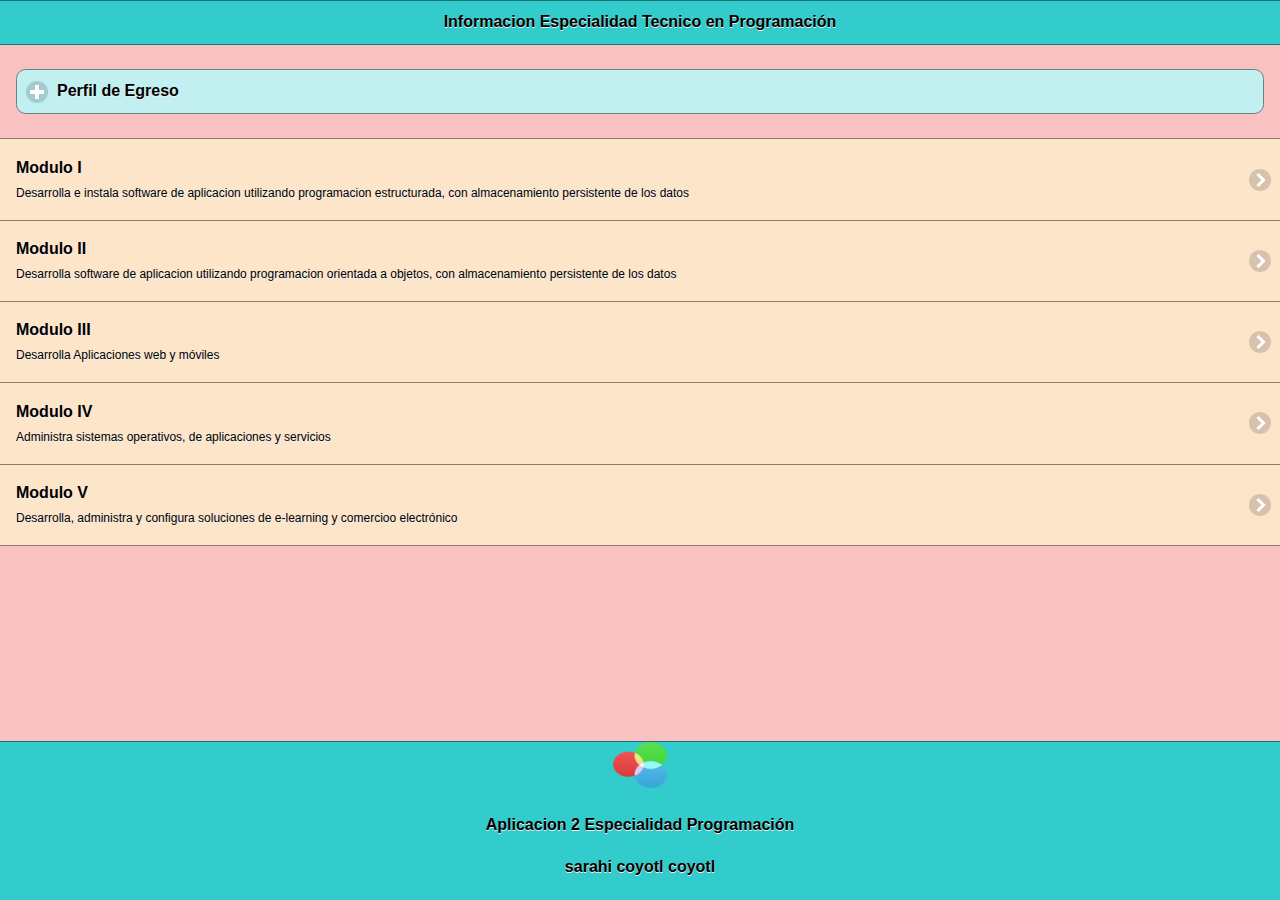
==== index.html @ 33eb8bab "1" ====
<!DOCTYPE html> 
<html>
<head>
<meta charset="utf-8">
<title>Informacion Especialidad Tecnico en Programación</title>

<!--grupo CSS-->
<link rel="stylesheet" href="css/tema-app1.min.css"/>
<link rel="stylesheet" href="css/jquery.mobile.icons-1.4.5.min.css"/>
<link rel="stylesheet" href="css/jquery.mobile.structure-1.4.5.min.css"/>

<!--grupo JavaScript-->
<script src="js/jquery-1.11.2.min.js"></script>
<script src="js/jquery.mobile-1.4.5.min.js"></script>
<!-- <script src="js/acciones.js"></script>-->
<script src="phonegap.js"></script><!--necesario*/-->
</head>
<body>
<div data-role="page" id="Principal" data-theme="a">
 <div data-role="header" data-add-back-btn="true" data-back-btn-text="Regresar" data-back-btn-theme="b">
  <h1>Informacion Especialidad Tecnico en Programación</h1>
 </div>
 <div data-role="main" class="ui-content">
 <div data-role="collapsible" data-content-theme="false">
 <h1>Perfil de Egreso</h1>
<div>
<p>Informacion sobre el Perfil de egreso de la especialidad</p>
<br>
<div>
<p>La informacion que ofrece la carrera de Técnico en Programacion permite al egresado, a traves de la articulacion de saberes de diversos campos, realizar actividades dirigidas a la:
<br>
<ul>
<li> Instalacion y desarrollo de software de aplicacion utilizando programacion estructurada y orientada a objetos en ambientes web y moviles, con almacenamiento persistente de datos,</li>

<li>Así como la configuracion y administracion de plataforma e-learning y </li>
<li>Comercio Electronico</li>
</ul>
Durante el proceso de formacion de los cinco modulos, el estudiante desarrollará o reforzará<br>
Las Siguientes Competencias Profecionales: <br>
<ul>
<li>Desarrolla e instala software de aplicacion utilizando programacion estructurada, con alacenamiento persistente de datos</li>
<li>Desarrolla software de aplicacion utilizando programacion orientada a objetos, con almacenamiento persistente de datos</li>
<li>Desarrolla aplicaciones web y mobiles</li>
<li>Administra Sistemas operativos, Aplicaciones y Servicios</li>
<li>Desarrolla, Administra y configura soluciones de e-learning y comercio electronico</li>
</ul>
</p>
</div>

<div>
<img src="imagenes/logoprog.jpg" width="100%" height="100%" alt="logo">
</div>
</div>
</div>
</div>

<div> 
  <ul data-role="listview" data-theme="b" class="ui-listview ui-group-theme-b">
   <li class="ui-first-child ui-last-child">
   <a href="#Pagina1" class="ui-btn ui-btn-icon-right ui-icon-carat-r">
   <h2> Modulo I </h2>
   <p>Desarrolla e instala software de aplicacion utilizando programacion estructurada, con almacenamiento persistente de los datos</p>
   </a>
  </li>
<li class="ui-first-child ui-last-child">
   <a href="#Pagina2" class="ui-btn ui-btn-icon-right ui-icon-carat-r">
   <h2> Modulo II </h2>
   <p>Desarrolla software de aplicacion utilizando programacion orientada a objetos, con almacenamiento persistente de los datos</p>
   </a>
   </li>
   <li class="ui-first-child ui-last-child">
   <a href="#Pagina3" class="ui-btn ui-btn-icon-right ui-icon-carat-r">
   <h2> Modulo III </h2>
   <p>Desarrolla Aplicaciones web y móviles</p>
   </a>
   </li>
   <li class="ui-first-child ui-last-child">
   <a href="#Pagina4" class="ui-btn ui-btn-icon-right ui-icon-carat-r">
   <h2> Modulo IV </h2>
   <p>Administra sistemas operativos, de aplicaciones y servicios</p>
   </a>
   </li>
   <li class="ui-first-child ui-last-child">
   <a href="#Pagina5" class="ui-btn ui-btn-icon-right ui-icon-carat-r">
   <h2> Modulo V </h2>
   <p>Desarrolla, administra y configura soluciones de e-learning y comercioo electrónico</p>
   </a>
   </li>
 </ul>
</div>
 <div data-role="footer" align="center" data-theme="a" data-position="fixed">
   <div>
   <img src="imagenes/persona_azul.png" width="56" height="46" alt="pie">
 </div>
<div>
<h4>Aplicacion 2 Especialidad Programación</h4>
<h4>sarahi coyotl coyotl</h4>
</div>
</div>
</div>

<div data-role="page" id="Pagina1" data-add-back-btn="true" data-theme="a">
 <div data-role="header" data-add-back-btn="true" data-back-btn-text="Regresar" data-back-btn-theme="b">
  <h1>Modulo I</h1>
 </div>
  <div data-role="content" align="center">
   
   <div>
  <img src="imagenes/mod1.png" width="100%" height="100%" alt="mod1">
  </div>
  </div>
  <div data-role="footer" align="center" data-theme="a" data-position="fixed">
  <div>
  <img src="imagenes/persona_azul.png" width="46" height="46" alt="pie">
  </div>
  <h4>Aplicacion 2 Especialidad Programacion</h4>
  <h4>sarahi coyotl coyotl</h4>
  </div>
  </div>
  
  
  <div data-role="page" id="Pagina2" data-add-back-btn="true" data-theme="a">
 <div data-role="header" data-add-back-btn="true" data-back-btn-text="Regresar" data-back-btn-theme="b">
  <h1>Modulo II</h1>
 </div>
  <div data-role="content" align="center">
   <div>
  <img src="imagenes/mod2.png" width="100%" height="100%" alt="mod2"> </div>
  </div>
  <div data-role="footer" align="center" data-theme="a" data-position="fixed">
  <div>
  <img src="imagenes/persona_azul.png" width="46" height="46" alt="pie">
  </div>
  <h4>Aplicacion 2 Especialidad Programacion</h4>
  <h4>sarahi coyotl coyotl</h4>
  </div>
  </div>
  
  
    <div data-role="page" id="Pagina3" data-add-back-btn="true" data-theme="a">
 <div data-role="header" data-add-back-btn="true" data-back-btn-text="Regresar" data-back-btn-theme="b">
  <h1>Modulo III</h1>
 </div>
  <div data-role="content" align="center">
   <div>
  <img src="imagenes/mod3.png" width="100%" height="100%" alt="mod3"> </div>
  </div>
  <div data-role="footer" align="center" data-theme="a" data-position="fixed">
  <div>
  <img src="imagenes/persona_azul.png" width="46" height="46" alt="pie">
  </div>
  <h4>Aplicacion 2 Especialidad Programacion</h4>
  <h4>sarahi coyotl coyot</h4>
  </div>
  </div>
  
  
   <div data-role="page" id="Pagina4" data-add-back-btn="true" data-theme="a">
 <div data-role="header" data-add-back-btn="true" data-back-btn-text="Regresar" data-back-btn-theme="b">
  <h1>Modulo IV</h1>
 </div>
  <div data-role="content" align="center">
   <div>
  <img src="imagenes/mod4.png" width="100%" height="100%" alt="mod4"> </div>
  </div>
  <div data-role="footer" align="center" data-theme="a" data-position="fixed">
  <div>
  <img src="imagenes/persona_azul.png" width="46" height="46" alt="pie">
  </div>
  <h4>Aplicacion 2 Especialidad Programacion</h4>
  <h4>sarahi coyotl coyot</h4>
  </div>
  </div>

   <div data-role="page" id="Pagina5" data-add-back-btn="true" data-theme="a">
 <div data-role="header" data-add-back-btn="true" data-back-btn-text="Regresar" data-back-btn-theme="b">
  <h1>Modulo V</h1>
 </div>
  <div data-role="content" align="center">
   <div>
  <img src="imagenes/mod5.png" width="100%" height="100%" alt="mod5"> </div>
  </div>
  <div data-role="footer" align="center" data-theme="a" data-position="fixed">
  <div>
  <img src="" width="46" height="46" alt="pie">
  </div>
  <h4>Aplicacion 2 Especialidad Programacion</h4>
  <h4>sarahi coyotl coyot/h4>
  </div>
  </div>
  
</body>
</html>
---- css/tema-app1.min.css ----
/*!
* jQuery Mobile 1.4.5
* Git HEAD hash: 68e55e78b292634d3991c795f06f5e37a512decc <> Date: Fri Oct 31 2014 17:33:30 UTC
* http://jquerymobile.com
*
* Copyright 2010, 2014 jQuery Foundation, Inc. and othercontributors
* Released under the MIT license.
* http://jquery.org/license
*
*/


/* Globals */
/* Font
-----------------------------------------------------------------------------------------------------------*/
html {
	font-size: 100%;
}
body,
input,
select,
textarea,
button,
.ui-btn {
	font-size: 1em;
	line-height: 1.3;
	 font-family: sans-serif /*{global-font-family}*/;
}
legend,
.ui-input-text input,
.ui-input-search input {
	color: inherit;
	text-shadow: inherit;
}
/* Form labels (overrides font-weight bold in bars, and mini font-size) */
.ui-mobile label,
div.ui-controlgroup-label {
	font-weight: normal;
	font-size: 16px;
}
/* Separators
-----------------------------------------------------------------------------------------------------------*/
/* Field contain separator (< 28em) */
.ui-field-contain {
	border-bottom-color: #828282;
	border-bottom-color: rgba(0,0,0,.15);
	border-bottom-width: 1px;
	border-bottom-style: solid;
}
/* Table opt-in classes: strokes between each row, and alternating row stripes */
/* Classes table-stroke and table-stripe are deprecated in 1.4. */
.table-stroke thead th,
.table-stripe thead th,
.table-stripe tbody tr:last-child {
	border-bottom: 1px solid #d6d6d6; /* non-RGBA fallback */
	border-bottom: 1px solid rgba(0,0,0,.1);
}
.table-stroke tbody th,
.table-stroke tbody td {
	border-bottom: 1px solid #e6e6e6; /* non-RGBA fallback  */
	border-bottom: 1px solid rgba(0,0,0,.05);
}
.table-stripe.table-stroke tbody tr:last-child th,
.table-stripe.table-stroke tbody tr:last-child td {
	border-bottom: 0;
}
.table-stripe tbody tr:nth-child(odd) td,
.table-stripe tbody tr:nth-child(odd) th {
	background-color: #eeeeee; /* non-RGBA fallback  */
	background-color: rgba(0,0,0,.04);
}
/* Buttons
-----------------------------------------------------------------------------------------------------------*/
.ui-btn,
label.ui-btn {
	font-weight: bold;
	border-width: 1px;
	border-style: solid;
}
.ui-btn {
	text-decoration: none !important;
}
.ui-btn-active {
	cursor: pointer;
}
/* Corner rounding
-----------------------------------------------------------------------------------------------------------*/
/* Class ui-btn-corner-all deprecated in 1.4 */
.ui-corner-all {
	-webkit-border-radius: .6em /*{global-radii-blocks}*/;
	border-radius: .6em /*{global-radii-blocks}*/;
}
/* Buttons */
.ui-btn-corner-all,
.ui-btn.ui-corner-all,
/* Slider track */
.ui-slider-track.ui-corner-all,
/* Flipswitch */
.ui-flipswitch.ui-corner-all,
/* Count bubble */
.ui-li-count {
	-webkit-border-radius: .3125em /*{global-radii-buttons}*/;
	border-radius: .3125em /*{global-radii-buttons}*/;
}
/* Icon-only buttons */
.ui-btn-icon-notext.ui-btn-corner-all,
.ui-btn-icon-notext.ui-corner-all {
	-webkit-border-radius: 1em;
	border-radius: 1em;
}
/* Radius clip workaround for cleaning up corner trapping */
.ui-btn-corner-all,
.ui-corner-all {
	-webkit-background-clip: padding;
	background-clip: padding-box;
}
/* Popup arrow */
.ui-popup.ui-corner-all > .ui-popup-arrow-guide {
	left: .6em /*{global-radii-blocks}*/;
	right: .6em /*{global-radii-blocks}*/;
	top: .6em /*{global-radii-blocks}*/;
	bottom: .6em /*{global-radii-blocks}*/;
}
/* Shadow
-----------------------------------------------------------------------------------------------------------*/
.ui-shadow {
	-webkit-box-shadow: 0 1px 3px /*{global-box-shadow-size}*/ rgba(0,0,0,.2) /*{global-box-shadow-color}*/;
	-moz-box-shadow: 0 1px 3px /*{global-box-shadow-size}*/ rgba(0,0,0,.2) /*{global-box-shadow-color}*/;
	box-shadow: 0 1px 3px /*{global-box-shadow-size}*/ rgba(0,0,0,.2) /*{global-box-shadow-color}*/;
}
.ui-shadow-inset {
	-webkit-box-shadow: inset 0 1px 3px /*{global-box-shadow-size}*/ rgba(0,0,0,.2) /*{global-box-shadow-color}*/;
	-moz-box-shadow: inset 0 1px 3px /*{global-box-shadow-size}*/ rgba(0,0,0,.2) /*{global-box-shadow-color}*/;
	box-shadow: inset 0 1px 3px /*{global-box-shadow-size}*/ rgba(0,0,0,.2) /*{global-box-shadow-color}*/;
}
.ui-overlay-shadow {
	-webkit-box-shadow: 0 0 12px 		rgba(0,0,0,.6);
	-moz-box-shadow: 0 0 12px 			rgba(0,0,0,.6);
	box-shadow: 0 0 12px 				rgba(0,0,0,.6);
}
/* Icons
-----------------------------------------------------------------------------------------------------------*/
.ui-btn-icon-left:after,
.ui-btn-icon-right:after,
.ui-btn-icon-top:after,
.ui-btn-icon-bottom:after,
.ui-btn-icon-notext:after {
	background-color: #666666 /*{global-icon-color}*/;
	background-color: rgba(0,0,0,.15) /*{global-icon-disc}*/;
	background-position: center center;
	background-repeat: no-repeat;
	-webkit-border-radius: 1em;
	border-radius: 1em;
}
/* Alt icons */
.ui-alt-icon.ui-btn:after,
.ui-alt-icon .ui-btn:after,
html .ui-alt-icon.ui-checkbox-off:after,
html .ui-alt-icon.ui-radio-off:after,
html .ui-alt-icon .ui-checkbox-off:after,
html .ui-alt-icon .ui-radio-off:after {
	background-color: #666666 /*{global-icon-color}*/;
	background-color: rgba(0,0,0,.15) /*{global-icon-disc}*/;
}
/* No disc */
.ui-nodisc-icon.ui-btn:after,
.ui-nodisc-icon .ui-btn:after {
	background-color: transparent;
}
/* Icon shadow */
.ui-shadow-icon.ui-btn:after,
.ui-shadow-icon .ui-btn:after {
	-webkit-box-shadow: 0 1px 0 rgba(255,255,255,.3) /*{global-icon-shadow}*/;
	-moz-box-shadow: 0 1px 0 rgba(255,255,255,.3) /*{global-icon-shadow}*/;
	box-shadow: 0 1px 0 rgba(255,255,255,.3) /*{global-icon-shadow}*/;
}
/* Checkbox and radio */
.ui-btn.ui-checkbox-off:after,
.ui-btn.ui-checkbox-on:after,
.ui-btn.ui-radio-off:after,
.ui-btn.ui-radio-on:after {
	display: block;
	width: 18px;
	height: 18px;
	margin: -9px 2px 0 2px;
}
.ui-checkbox-off:after,
.ui-btn.ui-radio-off:after {
	filter: Alpha(Opacity=30);
	opacity: .3;
}
.ui-btn.ui-checkbox-off:after,
.ui-btn.ui-checkbox-on:after {
	-webkit-border-radius: .1875em;
	border-radius: .1875em;
}
.ui-btn.ui-checkbox-off:after {
	background-color: #666;
	background-color: rgba(0,0,0,.3);
}
.ui-radio .ui-btn.ui-radio-on:after {
	background-image: none;
	background-color: #fff;
	width: 8px;
	height: 8px;
	border-width: 5px;
	border-style: solid; 
}
.ui-alt-icon.ui-btn.ui-radio-on:after,
.ui-alt-icon .ui-btn.ui-radio-on:after {
	background-color: #000;
}
/* Loader */
.ui-icon-loading {
	background: url("images/ajax-loader.gif");
	background-size: 2.875em 2.875em;
}.ui-bar-a,.ui-page-theme-a .ui-bar-inherit,html .ui-bar-a .ui-bar-inherit,html .ui-body-a .ui-bar-inherit,html body .ui-group-theme-a .ui-bar-inherit{background-color:#33cccc ;border-color:#1c7070 ;color:#000000 ;text-shadow:0  1px  0  #eeeeee ;font-weight:bold;}.ui-bar-a{border-width:1px;border-style:solid;}.ui-overlay-a,.ui-page-theme-a,.ui-page-theme-a .ui-panel-wrapper{background-color:#fac1c3 ;border-color:#fac1c3 ;color:#000000 ;text-shadow:0  1px  0  #eeeeee ;}.ui-body-a,.ui-page-theme-a .ui-body-inherit,html .ui-bar-a .ui-body-inherit,html .ui-body-a .ui-body-inherit,html body .ui-group-theme-a .ui-body-inherit,html .ui-panel-page-container-a{background-color:#c6e9f7 ;border-color:#6c8087 ;color:#000000 ;text-shadow:0  1px  0  #eeeeee ;}.ui-body-a{border-width:1px;border-style:solid;}.ui-page-theme-a a,html .ui-bar-a a,html .ui-body-a a,html body .ui-group-theme-a a{color:#3388cc ;font-weight:bold;}.ui-page-theme-a a:visited,html .ui-bar-a a:visited,html .ui-body-a a:visited,html body .ui-group-theme-a a:visited{   color:#3388cc ;}.ui-page-theme-a a:hover,html .ui-bar-a a:hover,html .ui-body-a a:hover,html body .ui-group-theme-a a:hover{color:#005599 ;}.ui-page-theme-a a:active,html .ui-bar-a a:active,html .ui-body-a a:active,html body .ui-group-theme-a a:active{color:#005599 ;}.ui-page-theme-a .ui-btn,html .ui-bar-a .ui-btn,html .ui-body-a .ui-btn,html body .ui-group-theme-a .ui-btn,html head + body .ui-btn.ui-btn-a,.ui-page-theme-a .ui-btn:visited,html .ui-bar-a .ui-btn:visited,html .ui-body-a .ui-btn:visited,html body .ui-group-theme-a .ui-btn:visited,html head + body .ui-btn.ui-btn-a:visited{background-color:#c2f0f0 ;border-color:#6a8484 ;color:#000000 ;text-shadow:0  1px  0  #eeeeee ;}.ui-page-theme-a .ui-btn:hover,html .ui-bar-a .ui-btn:hover,html .ui-body-a .ui-btn:hover,html body .ui-group-theme-a .ui-btn:hover,html head + body .ui-btn.ui-btn-a:hover{background-color:#dfFFFF ;border-color:#7a8c8c ;color:#000000 ;text-shadow:0  1px  0  #eeeeee ;}.ui-page-theme-a .ui-btn:active,html .ui-bar-a .ui-btn:active,html .ui-body-a .ui-btn:active,html body .ui-group-theme-a .ui-btn:active,html head + body .ui-btn.ui-btn-a:active{background-color:#dfFFFF ;border-color:#7a8c8c ;color:#000000 ;text-shadow:0  1px  0  #eeeeee ;}.ui-page-theme-a .ui-btn.ui-btn-active,html .ui-bar-a .ui-btn.ui-btn-active,html .ui-body-a .ui-btn.ui-btn-active,html body .ui-group-theme-a .ui-btn.ui-btn-active,html head + body .ui-btn.ui-btn-a.ui-btn-active,.ui-page-theme-a .ui-checkbox-on:after,html .ui-bar-a .ui-checkbox-on:after,html .ui-body-a .ui-checkbox-on:after,html body .ui-group-theme-a .ui-checkbox-on:after,.ui-btn.ui-checkbox-on.ui-btn-a:after,.ui-page-theme-a .ui-flipswitch-active,html .ui-bar-a .ui-flipswitch-active,html .ui-body-a .ui-flipswitch-active,html body .ui-group-theme-a .ui-flipswitch-active,html body .ui-flipswitch.ui-bar-a.ui-flipswitch-active,.ui-page-theme-a .ui-slider-track .ui-btn-active,html .ui-bar-a .ui-slider-track .ui-btn-active,html .ui-body-a .ui-slider-track .ui-btn-active,html body .ui-group-theme-a .ui-slider-track .ui-btn-active,html body div.ui-slider-track.ui-body-a .ui-btn-active{background-color:#3388cc ;border-color:#3388cc ;color:#ffffff ;text-shadow:0  1px  0  #005599 ;}.ui-page-theme-a .ui-radio-on:after,html .ui-bar-a .ui-radio-on:after,html .ui-body-a .ui-radio-on:after,html body .ui-group-theme-a .ui-radio-on:after,.ui-btn.ui-radio-on.ui-btn-a:after{border-color:#3388cc ;}.ui-page-theme-a .ui-btn:focus,html .ui-bar-a .ui-btn:focus,html .ui-body-a .ui-btn:focus,html body .ui-group-theme-a .ui-btn:focus,html head + body .ui-btn.ui-btn-a:focus,.ui-page-theme-a .ui-focus,html .ui-bar-a .ui-focus,html .ui-body-a .ui-focus,html body .ui-group-theme-a .ui-focus,html head + body .ui-btn-a.ui-focus,html head + body .ui-body-a.ui-focus{-webkit-box-shadow:0 0 12px #3388cc ;-moz-box-shadow:0 0 12px #3388cc ;box-shadow:0 0 12px #3388cc ;}.ui-bar-b,.ui-page-theme-b .ui-bar-inherit,html .ui-bar-b .ui-bar-inherit,html .ui-body-b .ui-bar-inherit,html body .ui-group-theme-b .ui-bar-inherit{background-color:#70c6ff ;border-color:#3d6c8c ;color:#000000 ;text-shadow:0  1px  0  #eeeeee ;font-weight:bold;}.ui-bar-b{border-width:1px;border-style:solid;}.ui-overlay-b,.ui-page-theme-b,.ui-page-theme-b .ui-panel-wrapper{background-color:#f4f6be ;border-color:#f4f6be ;color:#000000 ;text-shadow:0  1px  0  #eeeeee ;}.ui-body-b,.ui-page-theme-b .ui-body-inherit,html .ui-bar-b .ui-body-inherit,html .ui-body-b .ui-body-inherit,html body .ui-group-theme-b .ui-body-inherit,html .ui-panel-page-container-b{background-color:#e5f9ff ;border-color:#7d888c ;color:#000000 ;text-shadow:0  1px  0  #eeeeee ;}.ui-body-b{border-width:1px;border-style:solid;}.ui-page-theme-b a,html .ui-bar-b a,html .ui-body-b a,html body .ui-group-theme-b a{color:#3388cc ;font-weight:bold;}.ui-page-theme-b a:visited,html .ui-bar-b a:visited,html .ui-body-b a:visited,html body .ui-group-theme-b a:visited{   color:#3388cc ;}.ui-page-theme-b a:hover,html .ui-bar-b a:hover,html .ui-body-b a:hover,html body .ui-group-theme-b a:hover{color:#005599 ;}.ui-page-theme-b a:active,html .ui-bar-b a:active,html .ui-body-b a:active,html body .ui-group-theme-b a:active{color:#005599 ;}.ui-page-theme-b .ui-btn,html .ui-bar-b .ui-btn,html .ui-body-b .ui-btn,html body .ui-group-theme-b .ui-btn,html head + body .ui-btn.ui-btn-b,.ui-page-theme-b .ui-btn:visited,html .ui-bar-b .ui-btn:visited,html .ui-body-b .ui-btn:visited,html body .ui-group-theme-b .ui-btn:visited,html head + body .ui-btn.ui-btn-b:visited{background-color:#fde5ca ;border-color:#8b7d6f ;color:#000000 ;text-shadow:0  1px  0  #eeeeee ;}.ui-page-theme-b .ui-btn:hover,html .ui-bar-b .ui-btn:hover,html .ui-body-b .ui-btn:hover,html body .ui-group-theme-b .ui-btn:hover,html head + body .ui-btn.ui-btn-b:hover{background-color:#FFFFe8 ;border-color:#8c8c7f ;color:#000000 ;text-shadow:0  1px  0  #eeeeee ;}.ui-page-theme-b .ui-btn:active,html .ui-bar-b .ui-btn:active,html .ui-body-b .ui-btn:active,html body .ui-group-theme-b .ui-btn:active,html head + body .ui-btn.ui-btn-b:active{background-color:#FFFFe8 ;border-color:#8c8c7f ;color:#000000 ;text-shadow:0  1px  0  #eeeeee ;}.ui-page-theme-b .ui-btn.ui-btn-active,html .ui-bar-b .ui-btn.ui-btn-active,html .ui-body-b .ui-btn.ui-btn-active,html body .ui-group-theme-b .ui-btn.ui-btn-active,html head + body .ui-btn.ui-btn-b.ui-btn-active,.ui-page-theme-b .ui-checkbox-on:after,html .ui-bar-b .ui-checkbox-on:after,html .ui-body-b .ui-checkbox-on:after,html body .ui-group-theme-b .ui-checkbox-on:after,.ui-btn.ui-checkbox-on.ui-btn-b:after,.ui-page-theme-b .ui-flipswitch-active,html .ui-bar-b .ui-flipswitch-active,html .ui-body-b .ui-flipswitch-active,html body .ui-group-theme-b .ui-flipswitch-active,html body .ui-flipswitch.ui-bar-b.ui-flipswitch-active,.ui-page-theme-b .ui-slider-track .ui-btn-active,html .ui-bar-b .ui-slider-track .ui-btn-active,html .ui-body-b .ui-slider-track .ui-btn-active,html body .ui-group-theme-b .ui-slider-track .ui-btn-active,html body div.ui-slider-track.ui-body-b .ui-btn-active{background-color:#3388cc ;border-color:#3388cc ;color:#ffffff ;text-shadow:0  1px  0  #005599 ;}.ui-page-theme-b .ui-radio-on:after,html .ui-bar-b .ui-radio-on:after,html .ui-body-b .ui-radio-on:after,html body .ui-group-theme-b .ui-radio-on:after,.ui-btn.ui-radio-on.ui-btn-b:after{border-color:#3388cc ;}.ui-page-theme-b .ui-btn:focus,html .ui-bar-b .ui-btn:focus,html .ui-body-b .ui-btn:focus,html body .ui-group-theme-b .ui-btn:focus,html head + body .ui-btn.ui-btn-b:focus,.ui-page-theme-b .ui-focus,html .ui-bar-b .ui-focus,html .ui-body-b .ui-focus,html body .ui-group-theme-b .ui-focus,html head + body .ui-btn-b.ui-focus,html head + body .ui-body-b.ui-focus{-webkit-box-shadow:0 0 12px #3388cc ;-moz-box-shadow:0 0 12px #3388cc ;box-shadow:0 0 12px #3388cc ;}.ui-bar-c,.ui-page-theme-c .ui-bar-inherit,html .ui-bar-c .ui-bar-inherit,html .ui-body-c .ui-bar-inherit,html body .ui-group-theme-c .ui-bar-inherit{background-color:#e9e9e9 ;border-color:#dddddd ;color:#333333 ;text-shadow:0  1px  0  #eeeeee ;font-weight:bold;}.ui-bar-c{border-width:1px;border-style:solid;}.ui-overlay-c,.ui-page-theme-c,.ui-page-theme-c .ui-panel-wrapper{background-color:#f9f9f9 ;border-color:#bbbbbb ;color:#333333 ;text-shadow:0  1px  0  #f3f3f3 ;}.ui-body-c,.ui-page-theme-c .ui-body-inherit,html .ui-bar-c .ui-body-inherit,html .ui-body-c .ui-body-inherit,html body .ui-group-theme-c .ui-body-inherit,html .ui-panel-page-container-c{background-color:#ffffff ;border-color:#dddddd ;color:#333333 ;text-shadow:0  1px  0  #f3f3f3 ;}.ui-body-c{border-width:1px;border-style:solid;}.ui-page-theme-c a,html .ui-bar-c a,html .ui-body-c a,html body .ui-group-theme-c a{color:#3388cc ;font-weight:bold;}.ui-page-theme-c a:visited,html .ui-bar-c a:visited,html .ui-body-c a:visited,html body .ui-group-theme-c a:visited{   color:#3388cc ;}.ui-page-theme-c a:hover,html .ui-bar-c a:hover,html .ui-body-c a:hover,html body .ui-group-theme-c a:hover{color:#005599 ;}.ui-page-theme-c a:active,html .ui-bar-c a:active,html .ui-body-c a:active,html body .ui-group-theme-c a:active{color:#005599 ;}.ui-page-theme-c .ui-btn,html .ui-bar-c .ui-btn,html .ui-body-c .ui-btn,html body .ui-group-theme-c .ui-btn,html head + body .ui-btn.ui-btn-c,.ui-page-theme-c .ui-btn:visited,html .ui-bar-c .ui-btn:visited,html .ui-body-c .ui-btn:visited,html body .ui-group-theme-c .ui-btn:visited,html head + body .ui-btn.ui-btn-c:visited{background-color:#f6f6f6 ;border-color:#dddddd ;color:#333333 ;text-shadow:0  1px  0  #f3f3f3 ;}.ui-page-theme-c .ui-btn:hover,html .ui-bar-c .ui-btn:hover,html .ui-body-c .ui-btn:hover,html body .ui-group-theme-c .ui-btn:hover,html head + body .ui-btn.ui-btn-c:hover{background-color:#ededed ;border-color:#dddddd ;color:#333333 ;text-shadow:0  1px  0  #f3f3f3 ;}.ui-page-theme-c .ui-btn:active,html .ui-bar-c .ui-btn:active,html .ui-body-c .ui-btn:active,html body .ui-group-theme-c .ui-btn:active,html head + body .ui-btn.ui-btn-c:active{background-color:#e8e8e8 ;border-color:#dddddd ;color:#333333 ;text-shadow:0  1px  0  #f3f3f3 ;}.ui-page-theme-c .ui-btn.ui-btn-active,html .ui-bar-c .ui-btn.ui-btn-active,html .ui-body-c .ui-btn.ui-btn-active,html body .ui-group-theme-c .ui-btn.ui-btn-active,html head + body .ui-btn.ui-btn-c.ui-btn-active,.ui-page-theme-c .ui-checkbox-on:after,html .ui-bar-c .ui-checkbox-on:after,html .ui-body-c .ui-checkbox-on:after,html body .ui-group-theme-c .ui-checkbox-on:after,.ui-btn.ui-checkbox-on.ui-btn-c:after,.ui-page-theme-c .ui-flipswitch-active,html .ui-bar-c .ui-flipswitch-active,html .ui-body-c .ui-flipswitch-active,html body .ui-group-theme-c .ui-flipswitch-active,html body .ui-flipswitch.ui-bar-c.ui-flipswitch-active,.ui-page-theme-c .ui-slider-track .ui-btn-active,html .ui-bar-c .ui-slider-track .ui-btn-active,html .ui-body-c .ui-slider-track .ui-btn-active,html body .ui-group-theme-c .ui-slider-track .ui-btn-active,html body div.ui-slider-track.ui-body-c .ui-btn-active{background-color:#3388cc ;border-color:#3388cc ;color:#ffffff ;text-shadow:0  1px  0  #005599 ;}.ui-page-theme-c .ui-radio-on:after,html .ui-bar-c .ui-radio-on:after,html .ui-body-c .ui-radio-on:after,html body .ui-group-theme-c .ui-radio-on:after,.ui-btn.ui-radio-on.ui-btn-c:after{border-color:#3388cc ;}.ui-page-theme-c .ui-btn:focus,html .ui-bar-c .ui-btn:focus,html .ui-body-c .ui-btn:focus,html body .ui-group-theme-c .ui-btn:focus,html head + body .ui-btn.ui-btn-c:focus,.ui-page-theme-c .ui-focus,html .ui-bar-c .ui-focus,html .ui-body-c .ui-focus,html body .ui-group-theme-c .ui-focus,html head + body .ui-btn-c.ui-focus,html head + body .ui-body-c.ui-focus{-webkit-box-shadow:0 0 12px #3388cc ;-moz-box-shadow:0 0 12px #3388cc ;box-shadow:0 0 12px #3388cc ;}.ui-disabled,.ui-state-disabled,button[disabled],.ui-select .ui-btn.ui-state-disabled{filter:Alpha(Opacity=30);opacity:.3;cursor:default !important;pointer-events:none;}.ui-btn:focus,.ui-btn.ui-focus{outline:0;}.ui-noboxshadow .ui-shadow,.ui-noboxshadow .ui-shadow-inset,.ui-noboxshadow .ui-overlay-shadow,.ui-noboxshadow .ui-shadow-icon.ui-btn:after,.ui-noboxshadow .ui-shadow-icon .ui-btn:after,.ui-noboxshadow .ui-focus,.ui-noboxshadow .ui-btn:focus,.ui-noboxshadow  input:focus,.ui-noboxshadow .ui-panel{-webkit-box-shadow:none !important;-moz-box-shadow:none !important;box-shadow:none !important;}.ui-noboxshadow .ui-btn:focus,.ui-noboxshadow .ui-focus{outline-width:1px;outline-style:auto;}
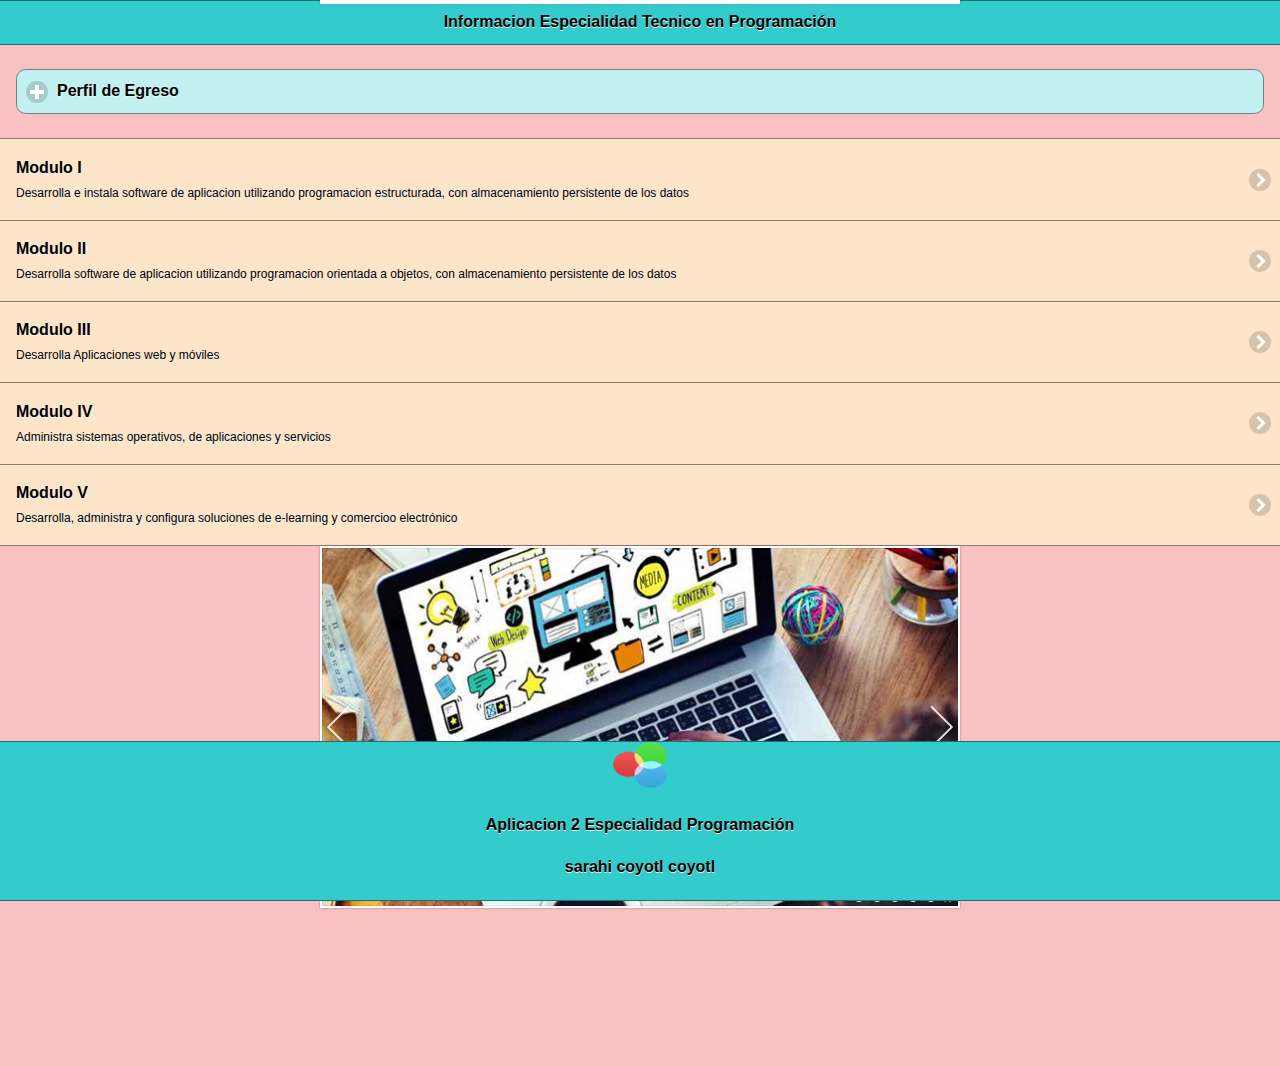
==== commit e6434f34: "2" ====
--- a/index.html
+++ b/index.html
@@ -3,6 +3,10 @@
 <head>
 <meta charset="utf-8">
 <title>Informacion Especialidad Tecnico en Programación</title>
+<!-- Start WOWSlider.com HEAD section -->
+<link rel="stylesheet" type="text/css" href="engine1/style.css" />
+<script type="text/javascript" src="engine1/jquery.js"></script>
+<!-- End WOWSlider.com HEAD section -->
 
 <!--grupo CSS-->
 <link rel="stylesheet" href="css/tema-app1.min.css"/>
@@ -14,8 +18,31 @@
 <script src="js/jquery.mobile-1.4.5.min.js"></script>
 <!-- <script src="js/acciones.js"></script>-->
 <script src="phonegap.js"></script><!--necesario*/-->
+<script type="text/javascript">
+function MM_swapImgRestore() { //v3.0
+  var i,x,a=document.MM_sr; for(i=0;a&&i<a.length&&(x=a[i])&&x.oSrc;i++) x.src=x.oSrc;
+}
+function MM_preloadImages() { //v3.0
+  var d=document; if(d.images){ if(!d.MM_p) d.MM_p=new Array();
+    var i,j=d.MM_p.length,a=MM_preloadImages.arguments; for(i=0; i<a.length; i++)
+    if (a[i].indexOf("#")!=0){ d.MM_p[j]=new Image; d.MM_p[j++].src=a[i];}}
+}
+
+function MM_findObj(n, d) { //v4.01
+  var p,i,x;  if(!d) d=document; if((p=n.indexOf("?"))>0&&parent.frames.length) {
+    d=parent.frames[n.substring(p+1)].document; n=n.substring(0,p);}
+  if(!(x=d[n])&&d.all) x=d.all[n]; for (i=0;!x&&i<d.forms.length;i++) x=d.forms[i][n];
+  for(i=0;!x&&d.layers&&i<d.layers.length;i++) x=MM_findObj(n,d.layers[i].document);
+  if(!x && d.getElementById) x=d.getElementById(n); return x;
+}
+
+function MM_swapImage() { //v3.0
+  var i,j=0,x,a=MM_swapImage.arguments; document.MM_sr=new Array; for(i=0;i<(a.length-2);i+=3)
+   if ((x=MM_findObj(a[i]))!=null){document.MM_sr[j++]=x; if(!x.oSrc) x.oSrc=x.src; x.src=a[i+2];}
+}
+</script>
 </head>
-<body>
+<body onLoad="MM_preloadImages('imagenes/img-2.jpg')">
 <div data-role="page" id="Principal" data-theme="a">
  <div data-role="header" data-add-back-btn="true" data-back-btn-text="Regresar" data-back-btn-theme="b">
   <h1>Informacion Especialidad Tecnico en Programación</h1>
@@ -48,7 +75,7 @@
 </div>
 
 <div>
-<img src="imagenes/logoprog.jpg" width="100%" height="100%" alt="logo">
+<img src="imagenes/logoprog.jpg" width="100%" height="100%" alt="logo"><a href="#" onMouseOut="MM_swapImgRestore()" onMouseOver="MM_swapImage('Image13','','imagenes/img-2.jpg',1)"><img src="imagenes/img-1.jpg" width="800" height="450" id="Image13"></a>
 </div>
 </div>
 </div>
@@ -88,6 +115,27 @@
    </li>
  </ul>
 </div>
+<!-- Start WOWSlider.com BODY section -->
+<div id="wowslider-container1">
+<div class="ws_images"><ul>
+		<li><img src="data1/images/img1.jpg" alt="img-1" title="img-1" id="wows1_0"/></li>
+		<li><img src="data1/images/img2.jpg" alt="img-2" title="img-2" id="wows1_1"/></li>
+		<li><img src="data1/images/img3.jpg" alt="img-3" title="img-3" id="wows1_2"/></li>
+		<li><a href="http://wowslider.net"><img src="data1/images/img4.jpg" alt="jquery slider" title="img-4" id="wows1_3"/></a></li>
+		<li><img src="data1/images/img7.jpg" alt="img-7" title="img-7" id="wows1_4"/></li>
+	</ul></div>
+	<div class="ws_bullets"><div>
+		<a href="#" title="img-1"><span><img src="data1/tooltips/img1.jpg" alt="img-1"/>1</span></a>
+		<a href="#" title="img-2"><span><img src="data1/tooltips/img2.jpg" alt="img-2"/>2</span></a>
+		<a href="#" title="img-3"><span><img src="data1/tooltips/img3.jpg" alt="img-3"/>3</span></a>
+		<a href="#" title="img-4"><span><img src="data1/tooltips/img4.jpg" alt="img-4"/>4</span></a>
+		<a href="#" title="img-7"><span><img src="data1/tooltips/img7.jpg" alt="img-7"/>5</span></a>
+	</div></div><div class="ws_script" style="position:absolute;left:-99%"><a href="http://wowslider.com">wowslider.com</a> by WOWSlider.com v8.7</div>
+<div class="ws_shadow"></div>
+</div>	
+<script type="text/javascript" src="engine1/wowslider.js"></script>
+<script type="text/javascript" src="engine1/script.js"></script>
+<!-- End WOWSlider.com BODY section -->
  <div data-role="footer" align="center" data-theme="a" data-position="fixed">
    <div>
    <img src="imagenes/persona_azul.png" width="56" height="46" alt="pie">
@@ -107,6 +155,8 @@
    
    <div>
   <img src="imagenes/mod1.png" width="100%" height="100%" alt="mod1">
+  <a href="https://mx.smartickmethod.com/fracciones.html" target="_self"> Ir a la página en internet relacionada al tema </a>
+
   </div>
   </div>
   <div data-role="footer" align="center" data-theme="a" data-position="fixed">
@@ -188,6 +238,10 @@
   <h4>sarahi coyotl coyot/h4>
   </div>
   </div>
-  
+  <!-- Start WOWSlider.com BODY section -->
+<div id="wowslider-container1">
+<div class="ws_images"><!-- End WOWSlider.com BODY section --></div>
+</div>
 </body>
+
 </html>--- a/engine1/style.css
+++ b/engine1/style.css
@@ -0,0 +1,374 @@
+/*
+ *	generated by WOW Slider 8.7
+ *	template Easy
+ */
+@import url(https://fonts.googleapis.com/css?family=Exo+2&subset=latin,cyrillic,latin-ext);
+#wowslider-container1 { 
+	display: table;
+	zoom: 1; 
+	position: relative;
+	width: 100%;
+	max-width: 640px;
+	max-height:360px;
+	margin:0px auto 0px;
+	z-index:90;
+	text-align:left; /* reset align=center */
+	font-size: 10px;
+	text-shadow: none; /* fix some user styles */
+
+	/* reset box-sizing (to boostrap friendly) */
+	-webkit-box-sizing: content-box;
+	-moz-box-sizing: content-box;
+	box-sizing: content-box; 
+}
+* html #wowslider-container1{ width:640px }
+#wowslider-container1 .ws_images ul{
+	position:relative;
+	width: 10000%; 
+	height:100%;
+	left:0;
+	list-style:none;
+	margin:0;
+	padding:0;
+	border-spacing:0;
+	overflow: visible;
+	/*table-layout:fixed;*/
+}
+#wowslider-container1 .ws_images ul li{
+	position: relative;
+	width:1%;
+	height:100%;
+	line-height:0; /*opera*/
+	overflow: hidden;
+	float:left;
+	/*font-size:0;*/
+	padding:0 0 0 0 !important;
+	margin:0 0 0 0 !important;
+}
+
+#wowslider-container1 .ws_images{
+	position: relative;
+	left:0;
+	top:0;
+	height:100%;
+	max-height:360px;
+	max-width: 640px;
+	vertical-align: top;
+	border:2px solid #FFFFFF;
+	overflow: hidden;
+}
+#wowslider-container1 .ws_images ul a{
+	width:100%;
+	height:100%;
+	max-height:360px;
+	display:block;
+	color:transparent;
+}
+#wowslider-container1 img{
+	max-width: none !important;
+}
+#wowslider-container1 .ws_images .ws_list img,
+#wowslider-container1 .ws_images > div > img{
+	width:100%;
+	border:none 0;
+	max-width: none;
+	padding:0;
+	margin:0;
+}
+#wowslider-container1 .ws_images > div > img {
+	max-height:360px;
+}
+
+#wowslider-container1 .ws_images iframe {
+	position: absolute;
+	z-index: -1;
+}
+
+#wowslider-container1 .ws-title > div {
+	display: inline-block !important;
+}
+
+#wowslider-container1 a{ 
+	text-decoration: none; 
+	outline: none; 
+	border: none; 
+}
+
+#wowslider-container1  .ws_bullets { 
+	float: left;
+	position:absolute;
+	z-index:70;
+}
+#wowslider-container1  .ws_bullets div{
+	position:relative;
+	float:left;
+	font-size: 0px;
+}
+/* compatibility with Joomla styles */
+#wowslider-container1  .ws_bullets a {
+	line-height: 0;
+}
+
+#wowslider-container1  .ws_script{
+	display:none;
+}
+#wowslider-container1 sound, 
+#wowslider-container1 object{
+	position:absolute;
+}
+
+/* prevent some of users reset styles */
+#wowslider-container1 .ws_effect {
+	position: static;
+	width: 100%;
+	height: 100%;
+}
+
+#wowslider-container1 .ws_photoItem {
+	border: 2em solid #fff;
+	margin-left: -2em;
+	margin-top: -2em;
+}
+#wowslider-container1 .ws_cube_side {
+	background: #A6A5A9;
+}
+
+
+#wowslider-container1.ws_gestures {
+	cursor: -webkit-grab;
+	cursor: -moz-grab;
+	cursor: url("[data-uri]"), move;
+}
+#wowslider-container1.ws_gestures.ws_grabbing {
+	cursor: -webkit-grabbing;
+	cursor: -moz-grabbing;
+	cursor: url("[data-uri]"), move;
+}
+
+/* hide controls when video start play */
+#wowslider-container1.ws_video_playing .ws_bullets,
+#wowslider-container1.ws_video_playing .ws_fullscreen,
+#wowslider-container1.ws_video_playing .ws_next,
+#wowslider-container1.ws_video_playing .ws_prev {
+	display: none;
+}
+
+
+/* youtube/vimeo buttons */
+#wowslider-container1 .ws_video_btn {
+	position: absolute;
+	display: none;
+	cursor: pointer;
+	top: 0;
+	left: 0;
+	width: 100%;
+	height: 100%;
+	z-index: 55;
+}
+#wowslider-container1 .ws_video_btn.ws_youtube,
+#wowslider-container1 .ws_video_btn.ws_vimeo {
+	display: block;
+}
+#wowslider-container1 .ws_video_btn div {
+	position: absolute;
+	background-image: url(./playvideo.png);
+	background-size: 200%;
+	top: 50%;
+	left: 50%;
+	width: 7em;
+	height: 5em;
+	margin-left: -3.5em;
+	margin-top: -2.5em;
+}
+#wowslider-container1 .ws_video_btn.ws_youtube div {
+	background-position: 0 0;
+}
+#wowslider-container1 .ws_video_btn.ws_youtube:hover div {
+	background-position: 100% 0;
+}
+#wowslider-container1 .ws_video_btn.ws_vimeo div {
+	background-position: 0 100%;
+}
+#wowslider-container1 .ws_video_btn.ws_vimeo:hover div {
+	background-position: 100% 100%;
+}
+
+#wowslider-container1 .ws_playpause.ws_hide {
+	display: none !important;
+}
+
+#wowslider-container1  .ws_bullets { 
+	padding: 3px 0; 
+}
+#wowslider-container1 .ws_bullets a { 
+	width:14px;
+	height:14px;
+	background: url(./bullet.png) left top;
+	float: left; 
+	text-indent: -4000px; 
+	position:relative;
+	margin-left:4px;
+	color:transparent;
+}
+#wowslider-container1 .ws_bullets a:hover, #wowslider-container1 .ws_bullets a.ws_selbull{
+	background-position: 0 100%;
+}
+#wowslider-container1 a.ws_next, #wowslider-container1 a.ws_prev {
+	position:absolute;
+	top:50%;
+	margin-top:-2.3em;
+	z-index:60;
+	width: 2.6em;	
+	height: 4.6em;
+	background-image: url(./arrows.png);
+	background-size:200%;
+}
+#wowslider-container1 a.ws_next{
+	background-position: 100% 0;
+	right:3px;
+}
+#wowslider-container1 a.ws_prev {
+	background-position: 0 0; 
+	left:3px;
+}
+#wowslider-container1 a.ws_next:hover{
+	background-position: 100% 100%;
+}
+#wowslider-container1 a.ws_prev:hover {
+	background-position: 0 100%; 
+}
+
+/*playpause*/
+#wowslider-container1 .ws_playpause {
+    width: 1.1em;
+    height: 1.6em;
+    position: absolute;
+    bottom: 0;
+    right: 5px;
+    margin-left: -0.6em;
+    margin-top: 0.2em;
+    z-index: 59;
+	background-size:100%;
+}
+
+#wowslider-container1 .ws_pause {
+    background-image: url(./pause.png);
+}
+
+#wowslider-container1 .ws_play {
+    background-image: url(./play.png);
+}
+
+#wowslider-container1 .ws_pause:hover, #wowslider-container1 .ws_play:hover {
+    background-position: 100% 100% !important;
+}/* bottom right */
+#wowslider-container1  .ws_bullets {
+    bottom: -2px;
+	right: 20px;
+}
+#wowslider-container1 .ws-title{
+	position:absolute;
+	display:block;
+	font: 2.2em 'Exo 2', Arial, Helvetica, sans-serif;
+	bottom: 1em;
+	left: 0.5em;
+	margin-right: 0.5em; 
+	color:#98A0A8;
+	z-index: 50;
+	line-height: 0.6em;
+	text-shadow: none;
+	font-weight: normal;
+}
+#wowslider-container1 .ws-title div,#wowslider-container1 .ws-title span{
+	display:inline-block;
+	padding:0.7em 1em;
+	background:#FFFFFF;
+}
+#wowslider-container1 .ws-title div{
+	display:block;
+	margin-top:0.8em;
+	font-size: 0.682em;
+	line-height: 0.8em;
+	text-shadow: none;
+}
+#wowslider-container1 .ws-title span{
+	color:#404449;
+}#wowslider-container1 .ws_images > ul{
+	animation: wsBasic 20s infinite;
+	-moz-animation: wsBasic 20s infinite;
+	-webkit-animation: wsBasic 20s infinite;
+}
+@keyframes wsBasic{0%{left:-0%} 10%{left:-0%} 20%{left:-100%} 30%{left:-100%} 40%{left:-200%} 50%{left:-200%} 60%{left:-300%} 70%{left:-300%} 80%{left:-400%} 90%{left:-400%} }
+@-moz-keyframes wsBasic{0%{left:-0%} 10%{left:-0%} 20%{left:-100%} 30%{left:-100%} 40%{left:-200%} 50%{left:-200%} 60%{left:-300%} 70%{left:-300%} 80%{left:-400%} 90%{left:-400%} }
+@-webkit-keyframes wsBasic{0%{left:-0%} 10%{left:-0%} 20%{left:-100%} 30%{left:-100%} 40%{left:-200%} 50%{left:-200%} 60%{left:-300%} 70%{left:-300%} 80%{left:-400%} 90%{left:-400%} }
+
+#wowslider-container1 .ws_images {
+    box-shadow: 0px 0px 2px rgba(100, 100, 100, 0.7);	
+    -moz-box-shadow: 0px 0px 2px rgba(100, 100, 100, 0.7);
+    -webkit-box-shadow: 0px 0px 2px rgba(100, 100, 100, 0.7); 
+}
+#wowslider-container1 .ws_bullets  a img{
+	text-indent:0;
+	display:block;
+	bottom:20px;
+	left:-43px;
+	visibility:hidden;
+	position:absolute;
+    border: 4px solid #FFFFFF;
+    box-shadow: 0px 0px 3px rgba(100, 100, 100, 0.7);	
+    -moz-box-shadow: 0px 0px 3px rgba(100, 100, 100, 0.7);
+    -webkit-box-shadow: 0px 0px 3px rgba(100, 100, 100, 0.7);	
+	max-width:none;
+}
+#wowslider-container1 .ws_bullets a:hover img{
+	visibility:visible;
+}
+
+#wowslider-container1 .ws_bulframe div div{
+	height:48px;
+	overflow:visible;
+	position:relative;
+}
+#wowslider-container1 .ws_bulframe div {
+	left:0;
+	overflow:hidden;
+	position:relative;
+	width:85px;
+	background-color:#FFFFFF;
+}
+#wowslider-container1  .ws_bullets .ws_bulframe{
+	display:none;
+	bottom:20px;
+	overflow:visible;
+	position:absolute;
+	cursor:pointer;
+    border: 4px solid #ffffff;
+    box-shadow: 0px 0px 3px rgba(100, 100, 100, 0.7);	
+    -moz-box-shadow: 0px 0px 3px rgba(100, 100, 100, 0.7);
+    -webkit-box-shadow: 0px 0px 3px rgba(100, 100, 100, 0.7);
+}
+#wowslider-container1 .ws_bulframe span{
+	display:block;
+	position:absolute;
+	bottom:-12px;
+	margin-left:-4px;
+	left:43px;
+	background:url(./triangle.png);
+	width:15px;
+	height:8px;
+}#wowslider-container1 .ws_bulframe div div{
+	height: auto;
+}
+
+@media all and (max-width:760px) {
+	#wowslider-container1 .ws_fullscreen {
+		display: block;
+	}
+}
+@media all and (max-width:400px){
+	#wowslider-container1 .ws_controls,
+	#wowslider-container1 .ws_bullets,
+	#wowslider-container1 .ws_thumbs{
+		display: none
+	}
+}